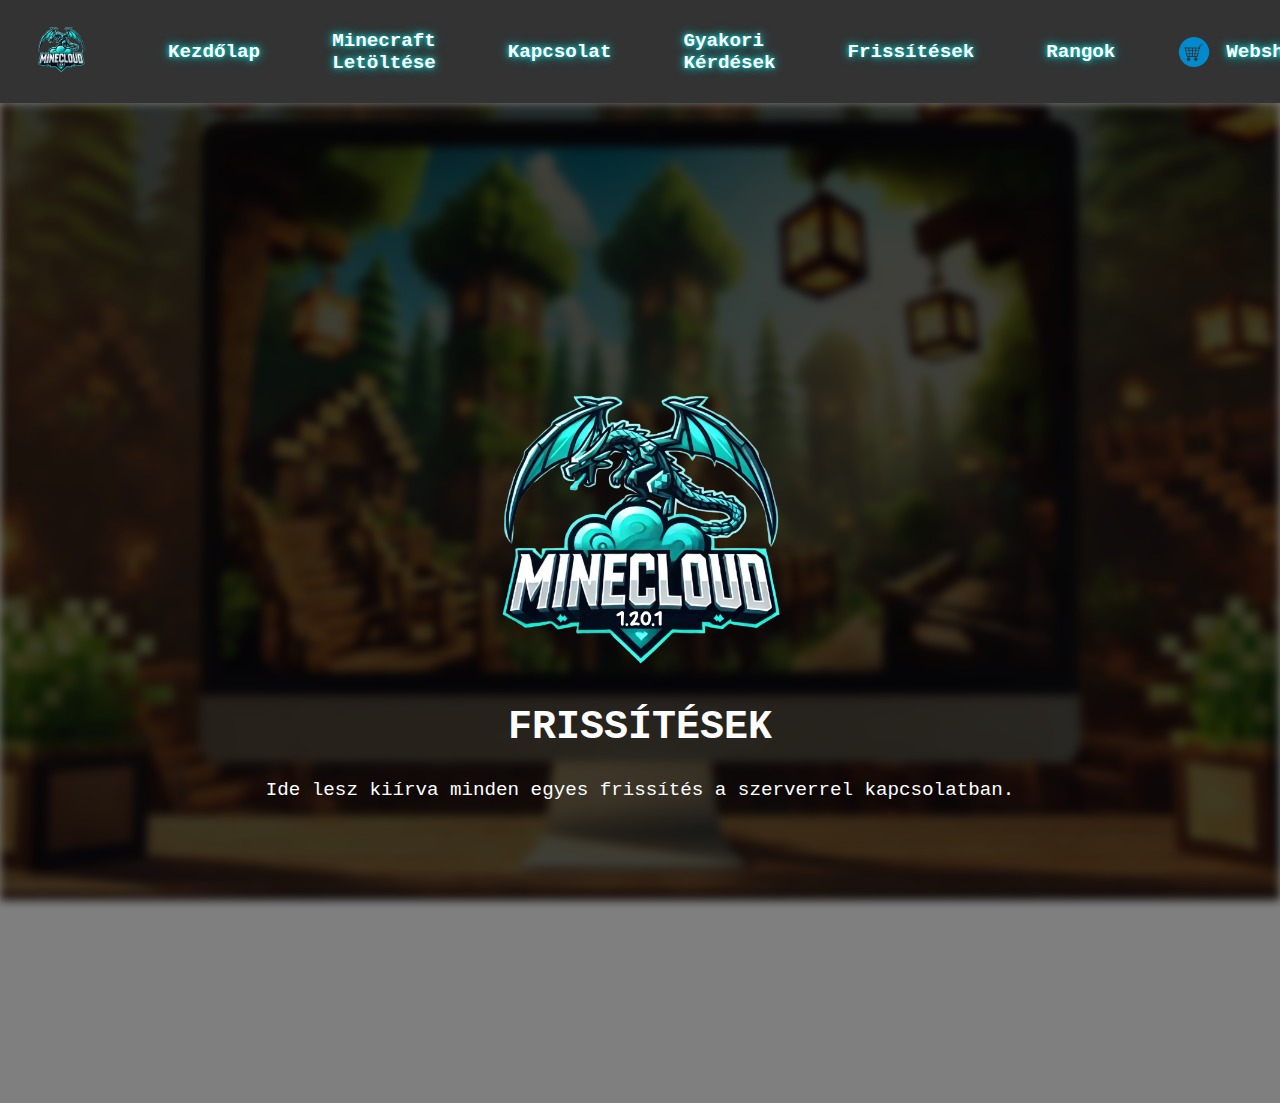
==== blog.html @ e1433371 "Add files via upload" ====
<!DOCTYPE html>
<html lang="hu">
<head>
    <meta charset="UTF-8">
    <meta name="viewport" content="width=device-width, initial-scale=1.0">
    <title>MineCloud - Blog</title>
    <link rel="stylesheet" href="style.css">
</head>
<body>
    <header>
        <nav>
            <ul>
                <li><img src="minecloud_logo.png" alt="MineCloud Logo" class="menu-logo"></li>
                <li><a href="index.html">Kezdőlap</a></li>
                <li><a href="csatlakozas.html">Minecraft Letöltése</a></li>
                <li><a href="kapcsolat.html">Kapcsolat</a></li>
                <li><a href="gyik.html">Gyakori Kérdések</a></li>
                <li><a href="blog.html">Frissítések</a></li>
                <li><a href="rangok.html">Rangok</a></li>
                <li class="shop-link"><img src="shop_icon.png" alt="Shop Icon" class="shop-icon"><a href="webshop.html">Webshop</a></li>
            </ul>
        </nav>
    </header>

    <div class="hero-section">
        <img src="minecloud_logo.png" alt="MineCloud Logo" class="hero-logo">
        <h1>FRISSÍTÉSEK</h1>
        <div class="blog-post">
            <p>Ide lesz kiírva minden egyes frissítés a szerverrel kapcsolatban.</p>
        </div>
    </div>
</body>
</html>
---- style.css ----
body, html {
    margin: 0;
    padding: 0;
    height: 100%;
    font-family: 'Courier New', Courier, monospace, sans-serif;
}

header {
    background-color: #333;
    padding: 10px 0;
    display: flex;
    justify-content: space-between;
    align-items: center;
}

nav ul {
    list-style-type: none;
    margin: 0;
    padding: 0;
    display: flex;
    align-items: center;
}

nav ul li {
    margin: 0 20px;
}

nav ul li a {
    color: white;
    text-decoration: none;
    font-size: 1.2em;
}

.menu-logo {
    width: 50px;
    height: auto;
    margin-right: 10px;
}

.hero-section {
    position: relative;
    text-align: center;
    height: 100vh;
    color: white;
    display: flex;
    flex-direction: column;
    justify-content: center;
    align-items: center;
    overflow: hidden;
}

.hero-section::before {
    content: '';
    position: absolute;
    top: 0;
    left: 0;
    width: 100%;
    height: 100%;
    background: url('minecraft_background.png') no-repeat center center fixed;
    background-size: cover;
    filter: blur(5px) brightness(50%); /* Homályosítás és sötétítés */
    z-index: -1; /* A háttér a szöveg mögött legyen */
}

.hero-logo {
    width: 300px;
    margin-bottom: 20px;
}

.rang-logo {
    width: 250px;
    margin-bottom: 20px;
}

h1 {
    font-size: 2.5em;
    margin: 10px 0;
}

p {
    font-size: 1.2em;
    margin-bottom: 30px;
}

.hero-buttons {
    margin-top: 20px;
}

.btn {
    background-color: #6e95e9;
    color: white;
    padding: 15px 30px;
    margin: 10px;
    text-decoration: none;
    font-size: 1.2em;
    border-radius: 5px;
    transition: background-color 0.3s;
}

.btn:hover {
    background-color: #3600fa;
}

/* Alap stílusok a menühöz */
ul {
    list-style-type: none;
    margin: 0;
    padding: 0;
    display: flex;
    align-items: center;
    background-color: #333;
}

ul li {
    padding: 14px 16px;
    color: white;
}

/* Webshop gomb a jobb szélre igazítása */
ul li.shop-link {
    margin-left: auto; /* Ez mozgatja a webshop gombot a sor végére */
    display: flex;
    align-items: center;
}

/* Shop ikon méretezése */
ul li img.shop-icon {
    height: 30px;
    margin-right: 5px;
}

ul li a {
    text-decoration: none;
    color: white;
    font-size: 18px;
}

/* Hero szekció stílus */
.hero-section {
    padding: 50px;
    background-color: rgba(0, 0, 0, 0.5);
    text-align: center;
}
/* Alap szöveg stílus a menüben */
ul li a {
    text-decoration: none;
    color: white;
    font-size: 18px;
    font-weight: bold; /* Szöveg vastagítása */
    text-shadow: 0 0 5px rgba(0, 255, 255, 0.7), /* Aqua ragyogó hatás */
                 0 0 10px rgba(0, 255, 255, 0.5), 
                 0 0 15px rgba(0, 255, 255, 0.3);
    transition: text-shadow 0.3s ease; /* Animált hatás, ha a szöveg megváltozik */
}

/* Hover effektus - amikor az egér fölé viszi a felhasználó */
ul li a:hover {
    text-shadow: 0 0 10px rgba(0, 255, 255, 0.9), /* Intenzívebb ragyogás, amikor az egér fölötte van */
                 0 0 20px rgba(0, 255, 255, 0.7),
                 0 0 30px rgba(0, 255, 255, 0.5);
}

.clickable-text {
    color: rgb(151, 151, 151); /* Alapértelmezett szín: lila */
    text-decoration: underline; /* Eltávolítja az aláhúzást */
}

.clickable-text:hover {
    color: rgb(53, 53, 53); /* Egeret ráhúzva szürkére vált */
}
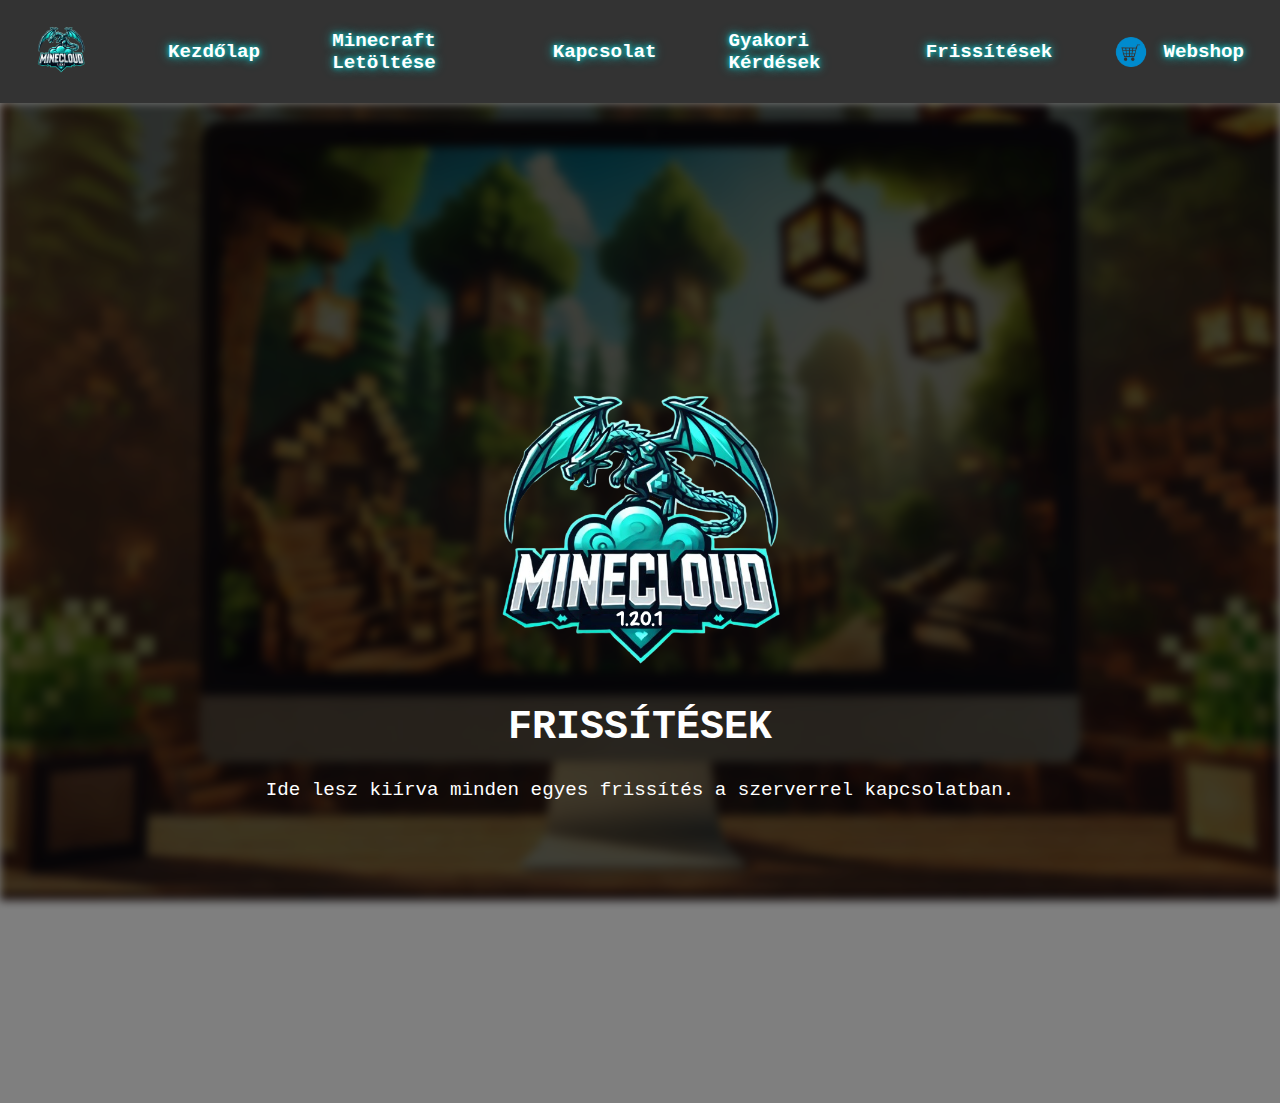
==== commit d958a31d: "blog.html" ====
--- a/blog.html
+++ b/blog.html
@@ -16,7 +16,6 @@
                 <li><a href="kapcsolat.html">Kapcsolat</a></li>
                 <li><a href="gyik.html">Gyakori Kérdések</a></li>
                 <li><a href="blog.html">Frissítések</a></li>
-                <li><a href="rangok.html">Rangok</a></li>
                 <li class="shop-link"><img src="shop_icon.png" alt="Shop Icon" class="shop-icon"><a href="webshop.html">Webshop</a></li>
             </ul>
         </nav>
